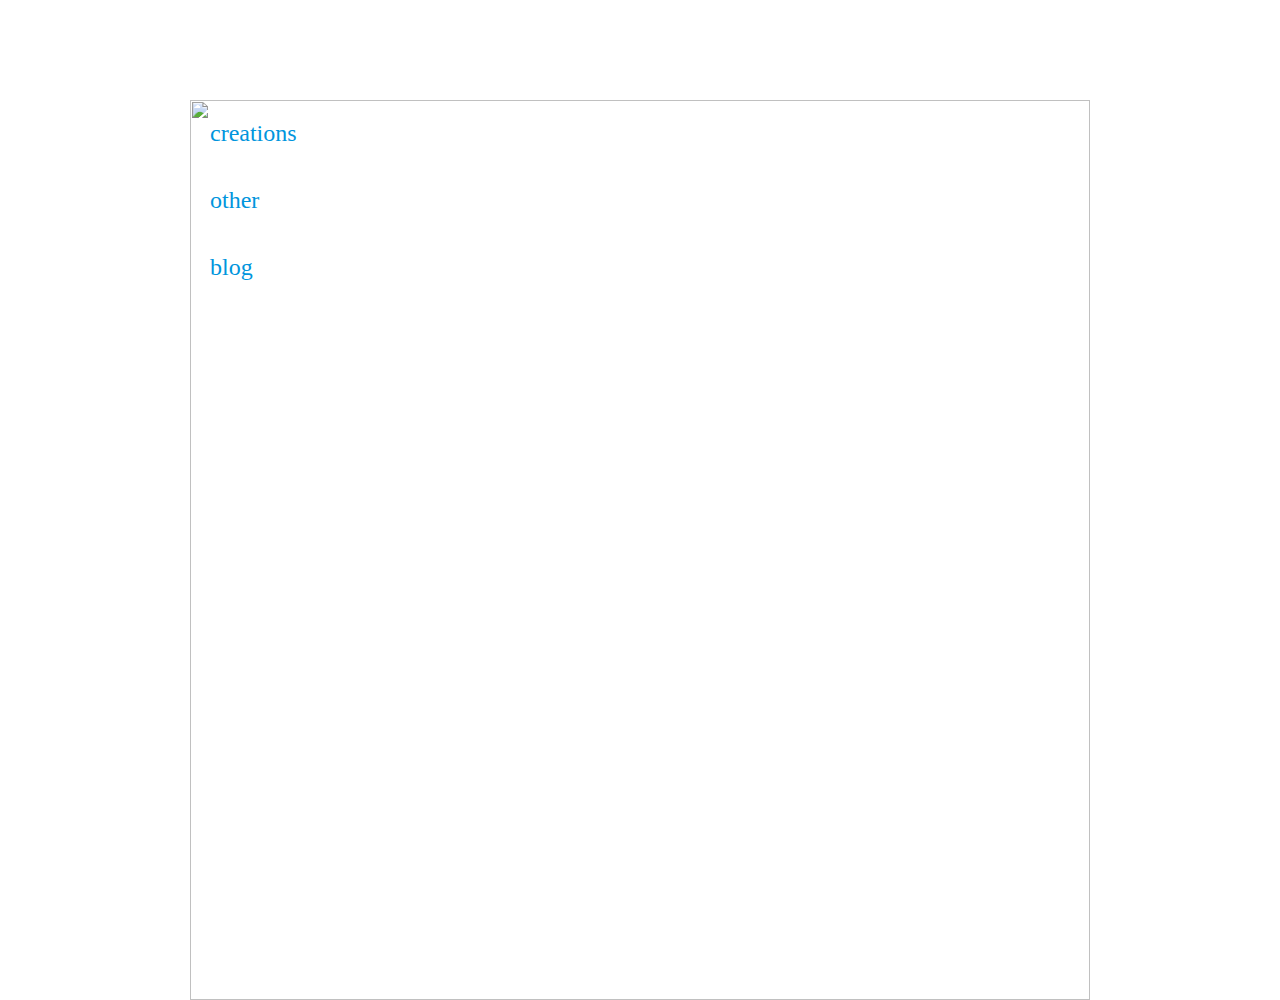
==== index.html @ 82a65513 "default.html is now index.html" ====
<html>

<head>
  <link href="css/base.css" rel="stylesheet" type="text/css">

  <!-- third-party javascript -->
  <script src="js/jq/jquery-1.9.1.js"             ></script>

  <!-- my javascript -->
  <script src="js/jordansite.js"></script>
  <script>
    $(function () { jordansite.initModule( $('#wrapper') ); });
  </script>
</head>

<body>
  <div id='wrapper'>
    <div id='all-my-content'>
      <img id="pretty-image" src="http://www.land-of-web.com/wp-content/uploads/2010/09/1126.jpg"/>
      <div class="main-link-container"><a href='' class='main-link'>creations</a></div>
      <div class="main-link-container"><a href='' class='main-link'>other</a></div>
      <div class="main-link-container"><a href='' class='main-link'>blog</a></div>
    </div>
  </div>
</body>
</html>
---- css/base.css ----
body {
  margin: 0px;
}

a {
  text-decoration: none;
  color: #0095dd;
}

#wrapper {
  position: relative;
  max-width: 900;
  margin: auto;
}

#all-my-content {
  margin-top: 100;
}

.home-link-container {
  padding: 10;
  font-size:24px;
}

.main-stuff {
  width: 200;
  margin: auto;
  background-color: #dddddd;
  padding: 20;
  border: 2px solid #a1a1a1;
  border-radius: 25px;
}

.main-link-container {
  padding: 20px;
  position: relative;
}

.main-link {
  font-size: 24px;
}

#pretty-image {
  position: absolute;
}
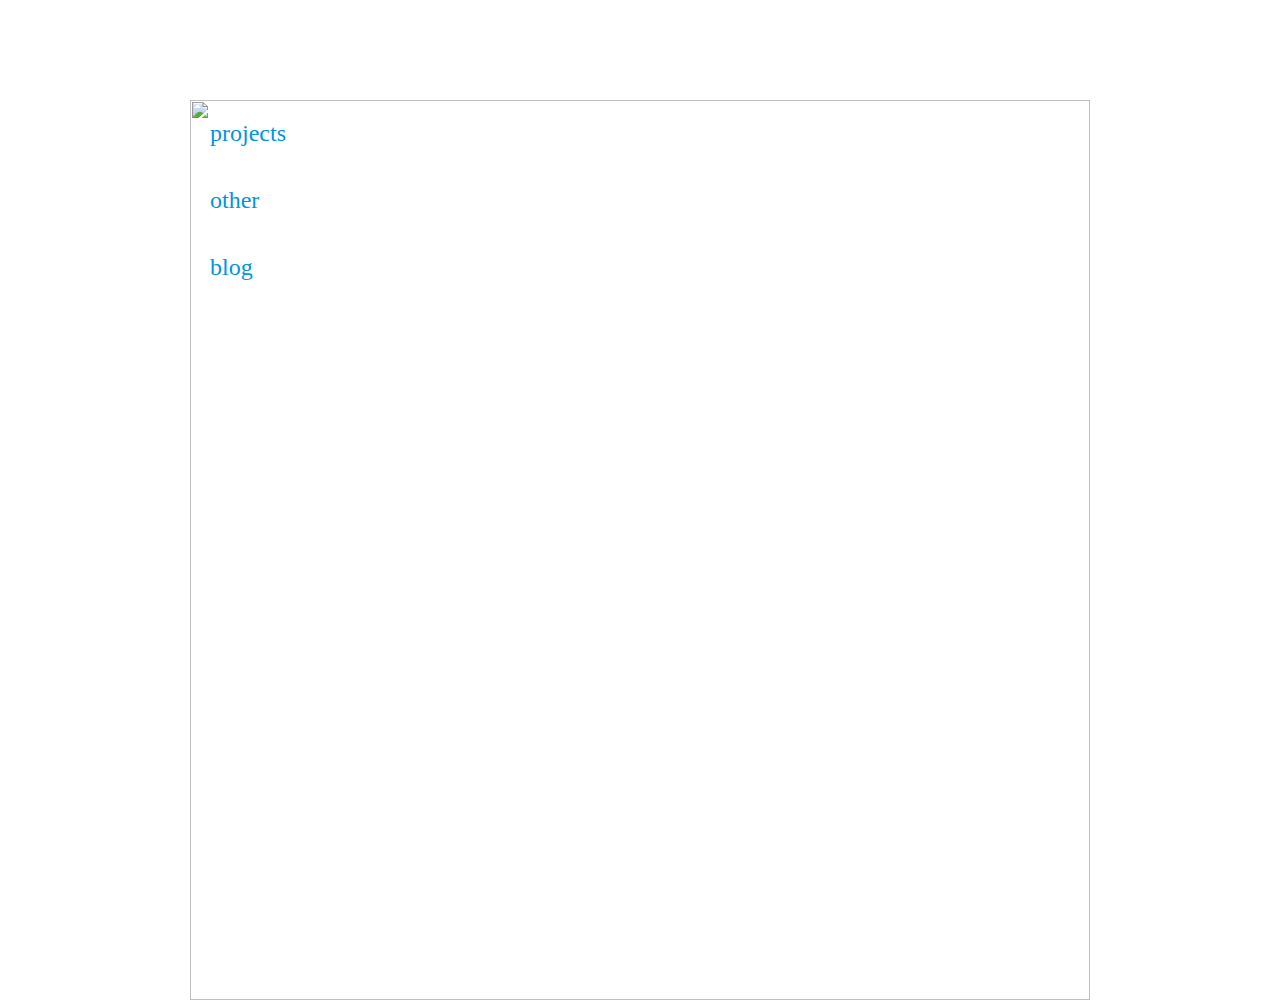
==== commit f1c7670f: "setting link to my blog" ====
--- a/index.html
+++ b/index.html
@@ -17,9 +17,9 @@
   <div id='wrapper'>
     <div id='all-my-content'>
       <img id="pretty-image" src="http://www.land-of-web.com/wp-content/uploads/2010/09/1126.jpg"/>
-      <div class="main-link-container"><a href='' class='main-link'>creations</a></div>
+      <div class="main-link-container"><a href='' class='main-link'>projects</a></div>
       <div class="main-link-container"><a href='' class='main-link'>other</a></div>
-      <div class="main-link-container"><a href='' class='main-link'>blog</a></div>
+      <div class="main-link-container"><a  class='main-link' href='https://jordanwilcken.wordpress.com' target="_blank">blog</a></div>
     </div>
   </div>
 </body>
--- a/css/base.css
+++ b/css/base.css
@@ -8,12 +8,12 @@
 }
 
 #wrapper {
-  position: relative;
   max-width: 900;
   margin: auto;
 }
 
 #all-my-content {
+  position: relative;
   margin-top: 100;
 }
 
